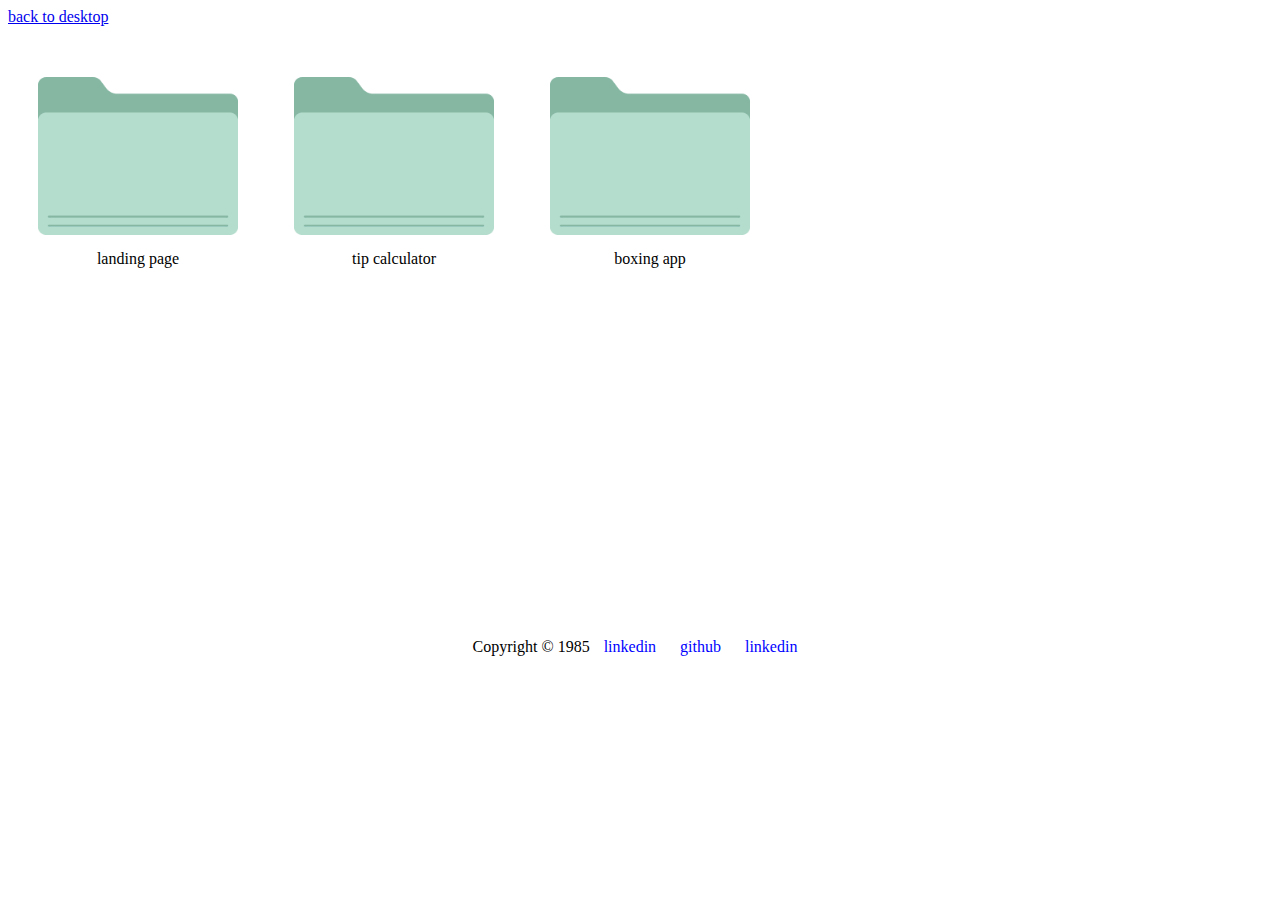
==== projects.html @ 6e019691 "init" ====
<!DOCTYPE html>
<html lang="en">
  <head>
    <meta charset="UTF-8" />
    <meta http-equiv="X-UA-Compatible" content="IE=edge" />
    <meta name="viewport" content="width=device-width, initial-scale=1.0" />
    <title>My projects!</title>
    <link rel="stylesheet" href="projects.css" />
  </head>
  <body>
    <a href="index.html" id="back-button">back to desktop</a>

    <div class="container">
        <a href="https://pinkcoffeeapp.netlify.app/#about" target="_blank">
            <img src="mac-folder-2.png" width="200" height="200">
            <span>landing page</span>
        </a>
        <a href="https://calculatortipapp.netlify.app/" target="_blank">
            <img src="mac-folder-2.png" width="200" height="200">
            <span>tip calculator</span>
        </a>
        <a href="#project3" target="_blank">
            <img src="mac-folder-2.png" width="200" height="200">
            <span>boxing app</span>
        </a>
    </div>
  </body>

  <footer class="footer">
    <p>Copyright &copy; 1985 <a href="https://www.linkedin.com/in/india-g-a9046b78/">linkedin</a>
        <a href="https://github.com/indieg21">github</a>
        <a href="https://twitter.com/IndieTheTechGi1">linkedin</a>
    
    </p>
  </footer>
</html>
---- projects.css ----
#back-button {

}

.container {
    padding: 30px;
    display: flex;
    flex-wrap: wrap;
}

.container a {
    cursor: pointer;
    color: #000;
    text-decoration: none;
    padding-right: 56px;
    padding-bottom: 24px;
}

.container a span {
    margin-top: -10px;
    display: block;
    text-align: center;
}

.footer {
    display: flex;
    justify-content: center;
    align-items: center;
    height: 50px;
    margin-top: 300px;
  }
  
  .footer a {
    margin: 0 10px;
    text-decoration: none;
    color: blue;
  }
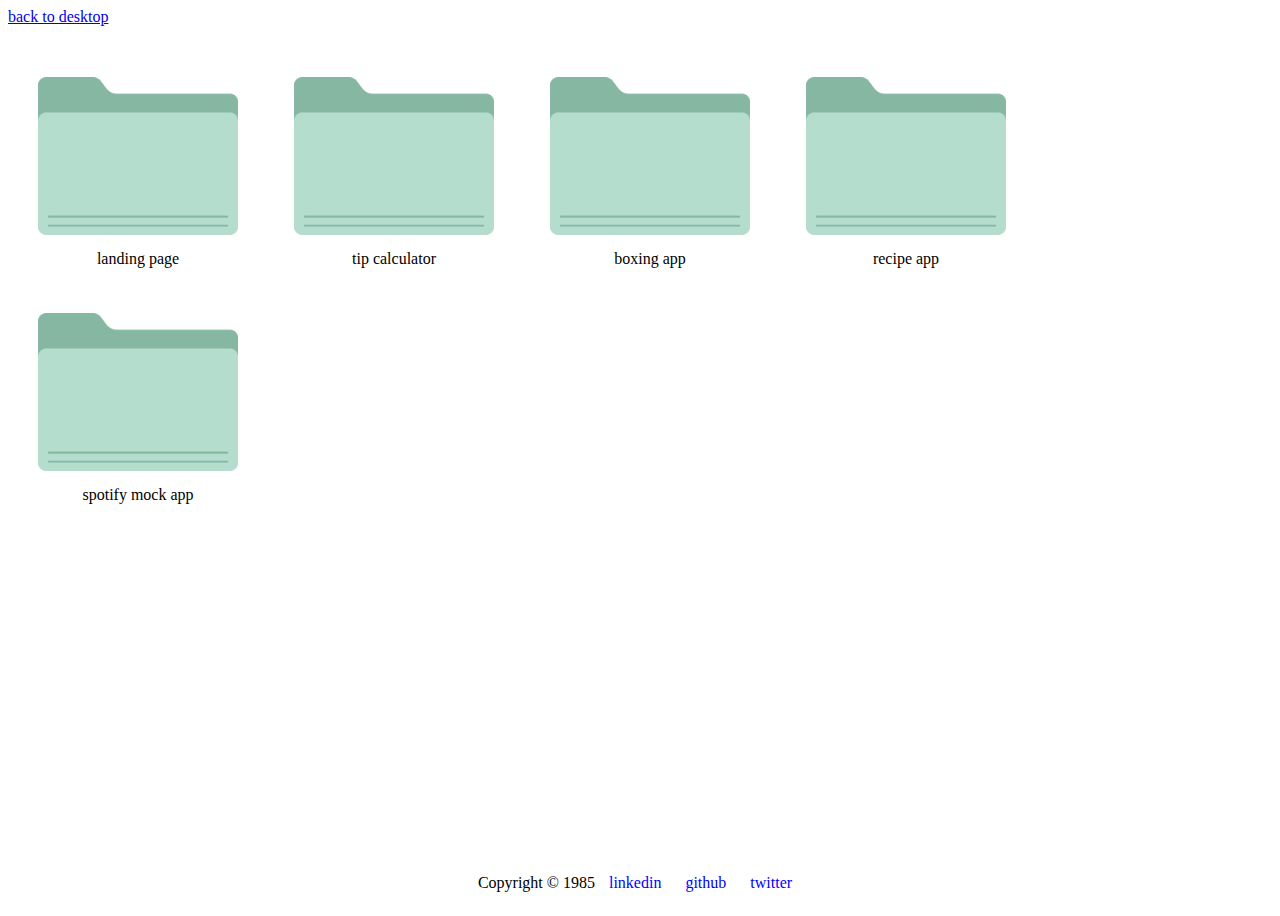
==== commit 8b214a11: "added more projects to project page" ====
--- a/projects.html
+++ b/projects.html
@@ -19,17 +19,25 @@
             <img src="mac-folder-2.png" width="200" height="200">
             <span>tip calculator</span>
         </a>
-        <a href="#project3" target="_blank">
+        <a href="https://boxing-app-1.vercel.app/" target="_blank">
             <img src="mac-folder-2.png" width="200" height="200">
             <span>boxing app</span>
         </a>
+        <a href="https://js-project-10-recipe-app.vercel.app/" target="_blank">
+          <img src="mac-folder-2.png" width="200" height="200">
+          <span>recipe app</span>
+      </a>
+      <a href="https://spotify-mock-w7oz.vercel.app/">
+        <img src="mac-folder-2.png" width="200" height="200">
+        <span>spotify mock app</span>
+    </a>
     </div>
   </body>
 
   <footer class="footer">
     <p>Copyright &copy; 1985 <a href="https://www.linkedin.com/in/india-g-a9046b78/">linkedin</a>
         <a href="https://github.com/indieg21">github</a>
-        <a href="https://twitter.com/IndieTheTechGi1">linkedin</a>
+        <a href="https://twitter.com/IndieTheTechGi1">twitter</a>
     
     </p>
   </footer>
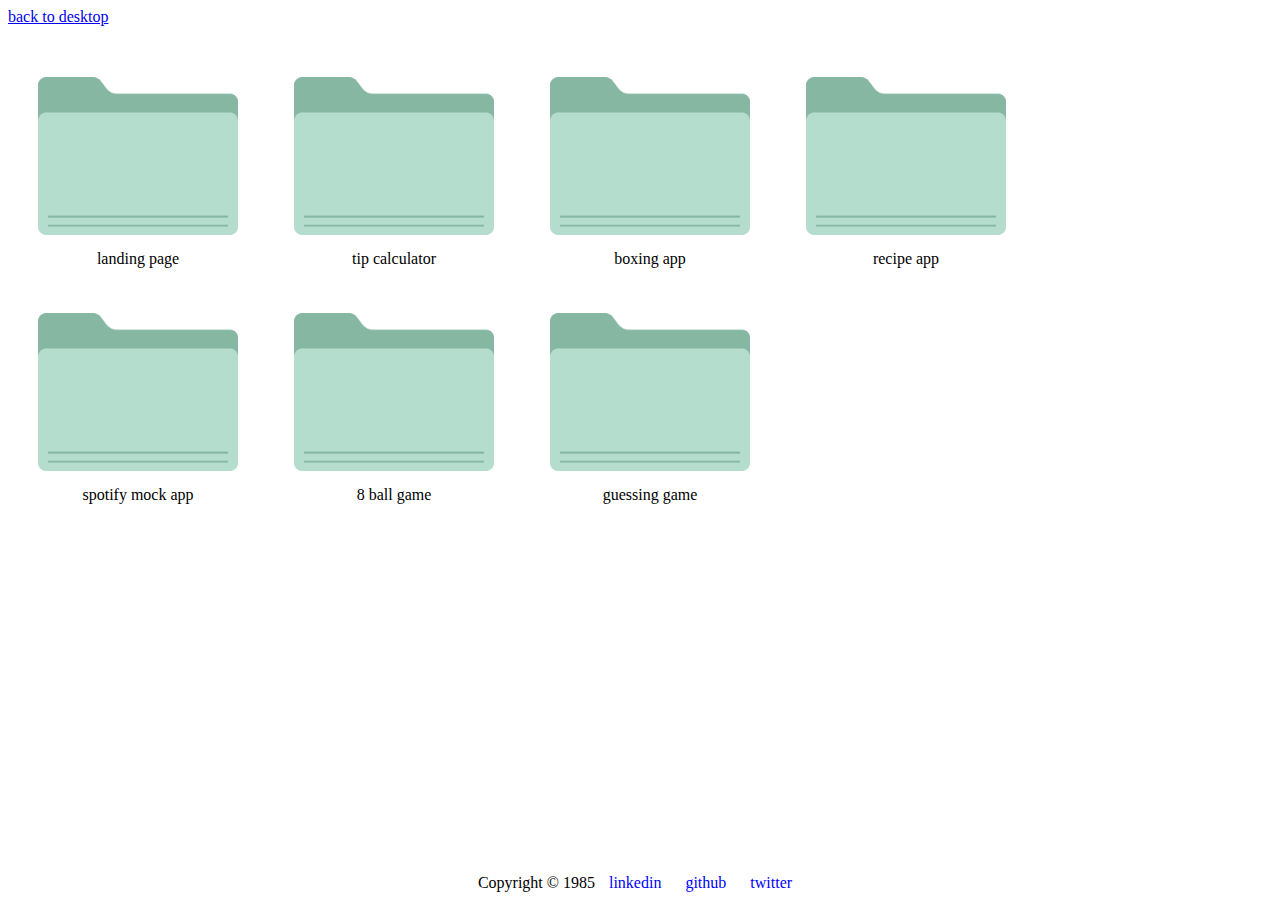
==== commit b49a208b: "added new project folder to html" ====
--- a/projects.html
+++ b/projects.html
@@ -31,6 +31,19 @@
         <img src="mac-folder-2.png" width="200" height="200">
         <span>spotify mock app</span>
     </a>
+
+  </a>
+  <a href="https://8-ball-game.vercel.app/">
+    <img src="mac-folder-2.png" width="200" height="200">
+    <span>8 ball game</span>
+</a>
+
+<a href="https://number-guess-game-2bmy99ru4-indieg21.vercel.app/">
+  <img src="mac-folder-2.png" width="200" height="200">
+  <span>guessing game</span>
+</a>
+
+
     </div>
   </body>
 
